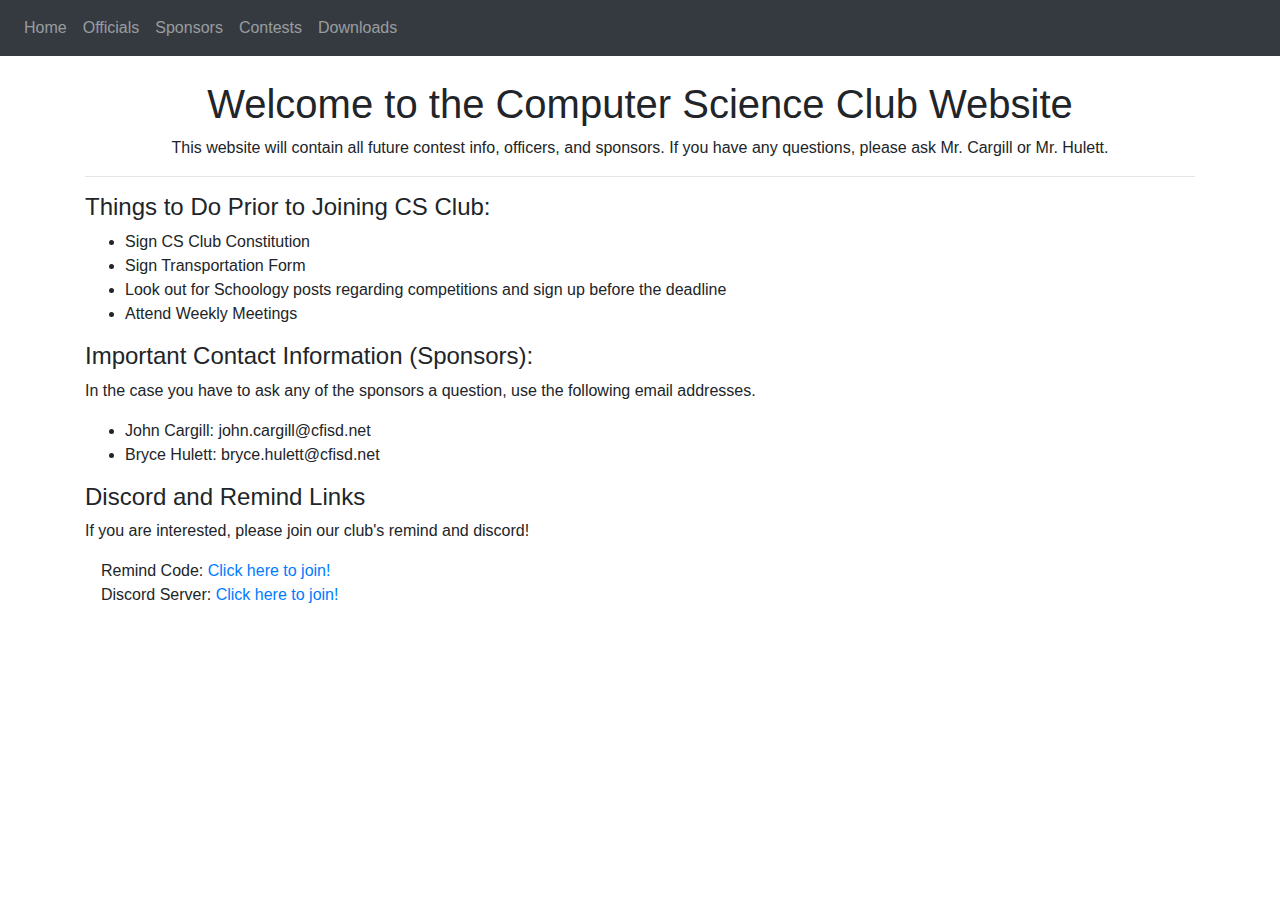
==== index.html @ e9b58e5e "initial commit" ====
<!DOCTYPE html>
<html lang="en">
<head>
    <meta charset="UTF-8">
    <meta name="viewport" content="width=device-width, initial-scale=1">
    <link
      rel="stylesheet"
      href="https://stackpath.bootstrapcdn.com/bootstrap/4.4.1/css/bootstrap.min.css"
      integrity="sha384-Vkoo8x4CGsO3+Hhxv8T/Q5PaXtkKtu6ug5TOeNV6gBiFeWPGFN9MuhOf23Q9Ifjh"
      crossorigin="anonymous"
    />
    <link
      rel="stylesheet"
      href="https://stackpath.bootstrapcdn.com/font-awesome/4.7.0/css/font-awesome.min.css"
      crossorigin="anonymous"
    />
    <title>Home Page</title>


</head>
<body>
    <nav class="navbar navbar-expand-lg navbar-dark bg-dark">
        <button class="navbar-toggler" type="button" data-toggle="collapse" data-target="#navbar">
            <span class="navbar-toggler-icon"></span>
        </button>
        <div class="collapse navbar-collapse" id="navbar">
            <div class="navbar-nav">
                <a class="nav-item nav-link" id="home" href="/">Home</a>
                <a class="nav-item nav-link" id="officials" href="officials.html">Officials</a>
                <a class="nav-item nav-link" id="sponsors" href="sponsors.html">Sponsors</a>
                <a class="nav-item nav-link" id="login" href="contests.html">Contests</a>
                <a class="nav-item nav-link" id="downloads" href="downloads.html">Downloads</a>
            </div>
        </div>
    </nav>

    <div class="container">
        <div style="text-align: center;">
    <br>
    <h1>Welcome to the Computer Science Club Website</h1>
    <p>This website will contain all future contest info, officers, and sponsors. If you have any questions, please ask Mr. Cargill or Mr. Hulett.</p>
    <hr>
        </div>

    <h4>Things to Do Prior to Joining CS Club:</h4>
    <ul>
        <li>Sign CS Club Constitution</li>
        <li>Sign Transportation Form</li>
        <li>Look out for Schoology posts regarding competitions and sign up before the deadline</li>
        <li>Attend Weekly Meetings</li>
    </ul>

    <h4>Important Contact Information (Sponsors):</h4>
    <p>In the case you have to ask any of the sponsors a question, use the following email addresses.</p>
    <ul>
        <li>John Cargill: john.cargill@cfisd.net</li>
        <li>Bryce Hulett: bryce.hulett@cfisd.net</li>
    </ul>

    <h4>Discord and Remind Links</h4>
    <p>If you are interested, please join our club's remind and discord!</p>
    <p>&emsp;Remind Code: <a href="https://www.remind.com/join/crcsclub">Click here to join!</a> <br>
        &emsp;Discord Server: <a href="https://discord.gg/ubWrJaE">Click here to join!</a></p>
    </div>

    <script
          src="https://code.jquery.com/jquery-3.2.1.slim.min.js"
          integrity="sha384-KJ3o2DKtIkvYIK3UENzmM7KCkRr/rE9/Qpg6aAZGJwFDMVNA/GpGFF93hXpG5KkN"
          crossorigin="anonymous"
        ></script>
        <script
          src="https://cdnjs.cloudflare.com/ajax/libs/popper.js/1.12.9/umd/popper.min.js"
          integrity="sha384-ApNbgh9B+Y1QKtv3Rn7W3mgPxhU9K/ScQsAP7hUibX39j7fakFPskvXusvfa0b4Q"
          crossorigin="anonymous"
        ></script>
        <script
                crossorigin="anonymous"
                integrity="sha384-JZR6Spejh4U02d8jOt6vLEHfe/JQGiRRSQQxSfFWpi1MquVdAyjUar5+76PVCmYl"
                src="https://maxcdn.bootstrapcdn.com/bootstrap/4.0.0/js/bootstrap.min.js"
        >
        </script>

</body>
</html>
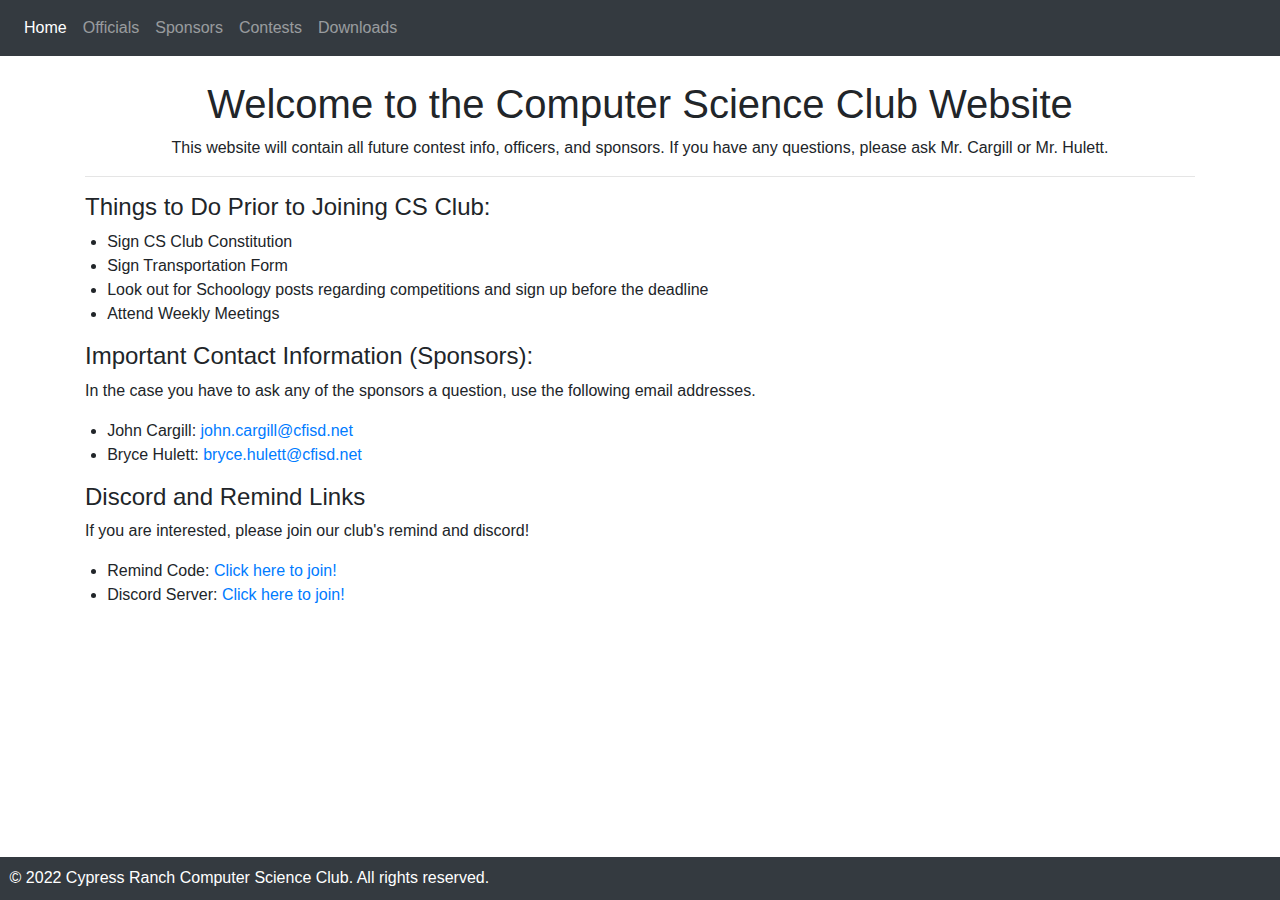
==== commit 78ac95d0: "Cleaner Code, Added links for email, Fixed Styling, Added footer" ====
--- a/index.html
+++ b/index.html
@@ -1,23 +1,17 @@
 <!DOCTYPE html>
 <html lang="en">
+
 <head>
     <meta charset="UTF-8">
     <meta name="viewport" content="width=device-width, initial-scale=1">
-    <link
-      rel="stylesheet"
-      href="https://stackpath.bootstrapcdn.com/bootstrap/4.4.1/css/bootstrap.min.css"
-      integrity="sha384-Vkoo8x4CGsO3+Hhxv8T/Q5PaXtkKtu6ug5TOeNV6gBiFeWPGFN9MuhOf23Q9Ifjh"
-      crossorigin="anonymous"
-    />
-    <link
-      rel="stylesheet"
-      href="https://stackpath.bootstrapcdn.com/font-awesome/4.7.0/css/font-awesome.min.css"
-      crossorigin="anonymous"
-    />
+    <link rel="stylesheet" href="https://stackpath.bootstrapcdn.com/bootstrap/4.4.1/css/bootstrap.min.css"
+        integrity="sha384-Vkoo8x4CGsO3+Hhxv8T/Q5PaXtkKtu6ug5TOeNV6gBiFeWPGFN9MuhOf23Q9Ifjh" crossorigin="anonymous" />
+    <link rel="stylesheet" href="https://stackpath.bootstrapcdn.com/font-awesome/4.7.0/css/font-awesome.min.css"
+        crossorigin="anonymous" />
+    <link rel="stylesheet" href="styles.css" />
     <title>Home Page</title>
+</head>
 
-
-</head>
 <body>
     <nav class="navbar navbar-expand-lg navbar-dark bg-dark">
         <button class="navbar-toggler" type="button" data-toggle="collapse" data-target="#navbar">
@@ -25,7 +19,7 @@
         </button>
         <div class="collapse navbar-collapse" id="navbar">
             <div class="navbar-nav">
-                <a class="nav-item nav-link" id="home" href="/">Home</a>
+                <a class="nav-item nav-link selected" id="home" href="index.html">Home</a>
                 <a class="nav-item nav-link" id="officials" href="officials.html">Officials</a>
                 <a class="nav-item nav-link" id="sponsors" href="sponsors.html">Sponsors</a>
                 <a class="nav-item nav-link" id="login" href="contests.html">Contests</a>
@@ -36,51 +30,49 @@
 
     <div class="container">
         <div style="text-align: center;">
-    <br>
-    <h1>Welcome to the Computer Science Club Website</h1>
-    <p>This website will contain all future contest info, officers, and sponsors. If you have any questions, please ask Mr. Cargill or Mr. Hulett.</p>
-    <hr>
+            <br>
+            <h1>Welcome to the Computer Science Club Website</h1>
+            <p>This website will contain all future contest info, officers, and sponsors. If you have any questions,
+                please ask Mr. Cargill or Mr. Hulett.</p>
+            <hr>
         </div>
 
-    <h4>Things to Do Prior to Joining CS Club:</h4>
-    <ul>
-        <li>Sign CS Club Constitution</li>
-        <li>Sign Transportation Form</li>
-        <li>Look out for Schoology posts regarding competitions and sign up before the deadline</li>
-        <li>Attend Weekly Meetings</li>
-    </ul>
+        <h4>Things to Do Prior to Joining CS Club:</h4>
+        <ul>
+            <li>Sign CS Club Constitution</li>
+            <li>Sign Transportation Form</li>
+            <li>Look out for Schoology posts regarding competitions and sign up before the deadline</li>
+            <li>Attend Weekly Meetings</li>
+        </ul>
 
-    <h4>Important Contact Information (Sponsors):</h4>
-    <p>In the case you have to ask any of the sponsors a question, use the following email addresses.</p>
-    <ul>
-        <li>John Cargill: john.cargill@cfisd.net</li>
-        <li>Bryce Hulett: bryce.hulett@cfisd.net</li>
-    </ul>
+        <h4>Important Contact Information (Sponsors):</h4>
+        <p>In the case you have to ask any of the sponsors a question, use the following email addresses.</p>
+        <ul>
+            <li>John Cargill: <a href="john.cargill@cfisd.net">john.cargill@cfisd.net</a></li>
+            <li>Bryce Hulett: <a href="bryce.hulett@cfisd.net">bryce.hulett@cfisd.net</a></li>
+        </ul>
 
-    <h4>Discord and Remind Links</h4>
-    <p>If you are interested, please join our club's remind and discord!</p>
-    <p>&emsp;Remind Code: <a href="https://www.remind.com/join/crcsclub">Click here to join!</a> <br>
-        &emsp;Discord Server: <a href="https://discord.gg/ubWrJaE">Click here to join!</a></p>
+        <h4>Discord and Remind Links</h4>
+        <p>If you are interested, please join our club's remind and discord!</p>
+        <ul>
+            <li>Remind Code: <a href="https://www.remind.com/join/crcsclub">Click here to join!</a></li>
+            <li>Discord Server: <a href="https://discord.gg/ubWrJaE">Click here to join!</a></li>
+        </ul>
     </div>
 
-    <script
-          src="https://code.jquery.com/jquery-3.2.1.slim.min.js"
-          integrity="sha384-KJ3o2DKtIkvYIK3UENzmM7KCkRr/rE9/Qpg6aAZGJwFDMVNA/GpGFF93hXpG5KkN"
-          crossorigin="anonymous"
-        ></script>
-        <script
-          src="https://cdnjs.cloudflare.com/ajax/libs/popper.js/1.12.9/umd/popper.min.js"
-          integrity="sha384-ApNbgh9B+Y1QKtv3Rn7W3mgPxhU9K/ScQsAP7hUibX39j7fakFPskvXusvfa0b4Q"
-          crossorigin="anonymous"
-        ></script>
-        <script
-                crossorigin="anonymous"
-                integrity="sha384-JZR6Spejh4U02d8jOt6vLEHfe/JQGiRRSQQxSfFWpi1MquVdAyjUar5+76PVCmYl"
-                src="https://maxcdn.bootstrapcdn.com/bootstrap/4.0.0/js/bootstrap.min.js"
-        >
+    <footer>
+        <p>© 2022 Cypress Ranch Computer Science Club. All rights reserved.</p>
+    </footer>
+
+    <script src="https://code.jquery.com/jquery-3.2.1.slim.min.js"
+        integrity="sha384-KJ3o2DKtIkvYIK3UENzmM7KCkRr/rE9/Qpg6aAZGJwFDMVNA/GpGFF93hXpG5KkN"
+        crossorigin="anonymous"></script>
+    <script src="https://cdnjs.cloudflare.com/ajax/libs/popper.js/1.12.9/umd/popper.min.js"
+        integrity="sha384-ApNbgh9B+Y1QKtv3Rn7W3mgPxhU9K/ScQsAP7hUibX39j7fakFPskvXusvfa0b4Q"
+        crossorigin="anonymous"></script>
+    <script crossorigin="anonymous" integrity="sha384-JZR6Spejh4U02d8jOt6vLEHfe/JQGiRRSQQxSfFWpi1MquVdAyjUar5+76PVCmYl"
+        src="https://maxcdn.bootstrapcdn.com/bootstrap/4.0.0/js/bootstrap.min.js">
         </script>
+</body>
 
-</body>
-</html>
-
-
+</html>--- a/styles.css
+++ b/styles.css
@@ -0,0 +1,26 @@
+* {
+    margin: 0;
+    padding: 0;
+}
+
+.selected {
+    color: white !important;
+}
+
+ul {
+    margin-left: 2%;
+}
+
+footer {
+    display:table;
+    position: absolute;
+    bottom: 0;
+    background-color: #343a40;
+    color: white;
+    width: 100%;
+    padding: 0.75%;
+}
+
+footer p {
+    display: table-cell;
+}